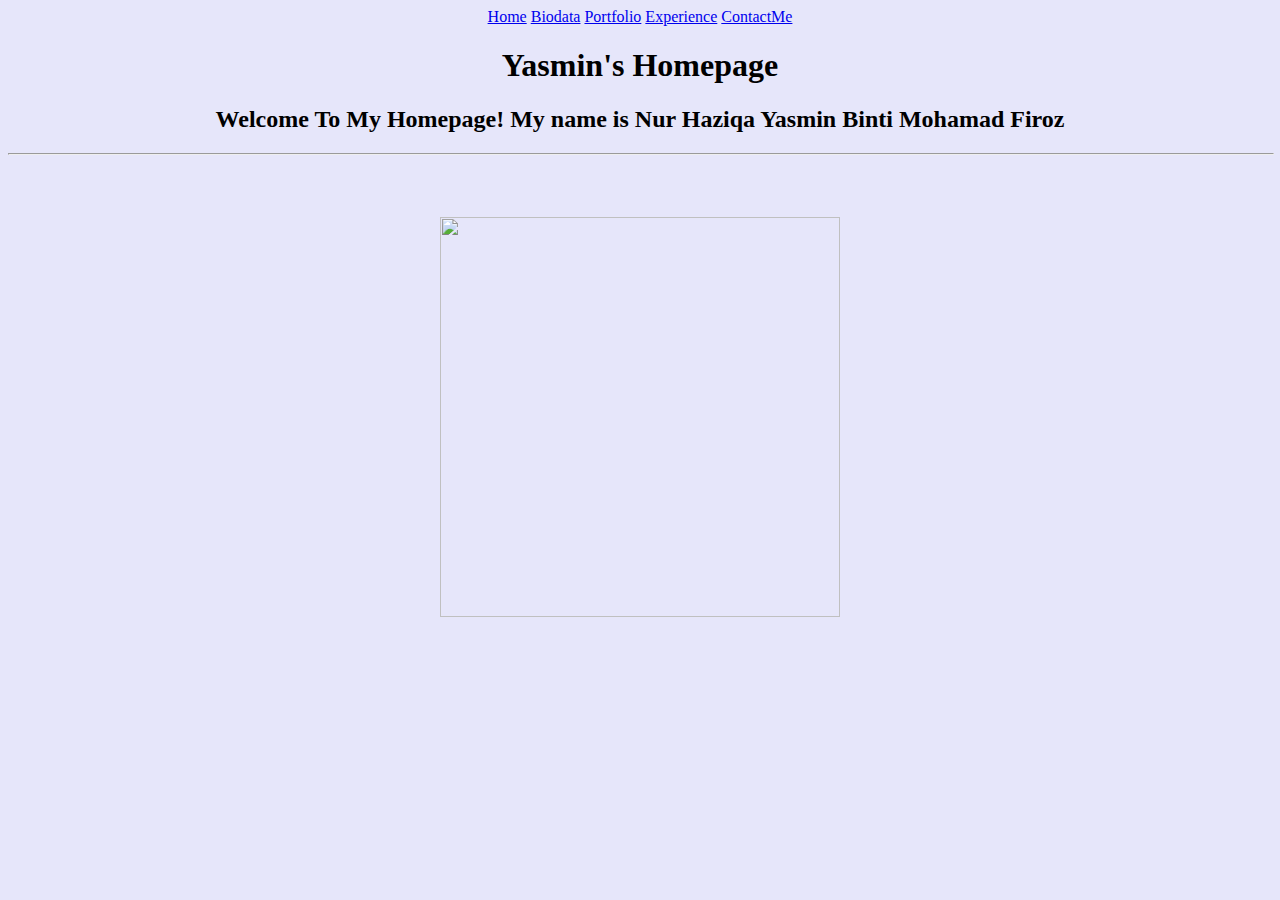
==== index.html @ dd34eb56 "Add files via upload" ====
<html>
    <head>
        <title>HTML Links</title>
    </head>
<body>
<center>
 
<a href="homepage.html">Home</a>
<a href="biodata.html">Biodata</a>
<a href="portfolio.html">Portfolio</a>
<a href="experience.html">Experience</a>
<a href="contactme.html">ContactMe</a>

<body bgcolor="#E6E6FA">
<center><h1><A NAME="TOP"> Yasmin's Homepage </A></H1>
<H2> Welcome To My Homepage! My name is Nur Haziqa Yasmin Binti Mohamad Firoz </H2><CENTER>
<HR WIDTH=100%>
<br>
<br>
<br>

<center><img src="images\hello.jpg" width="400",height="800"></center>













</body>
</html>
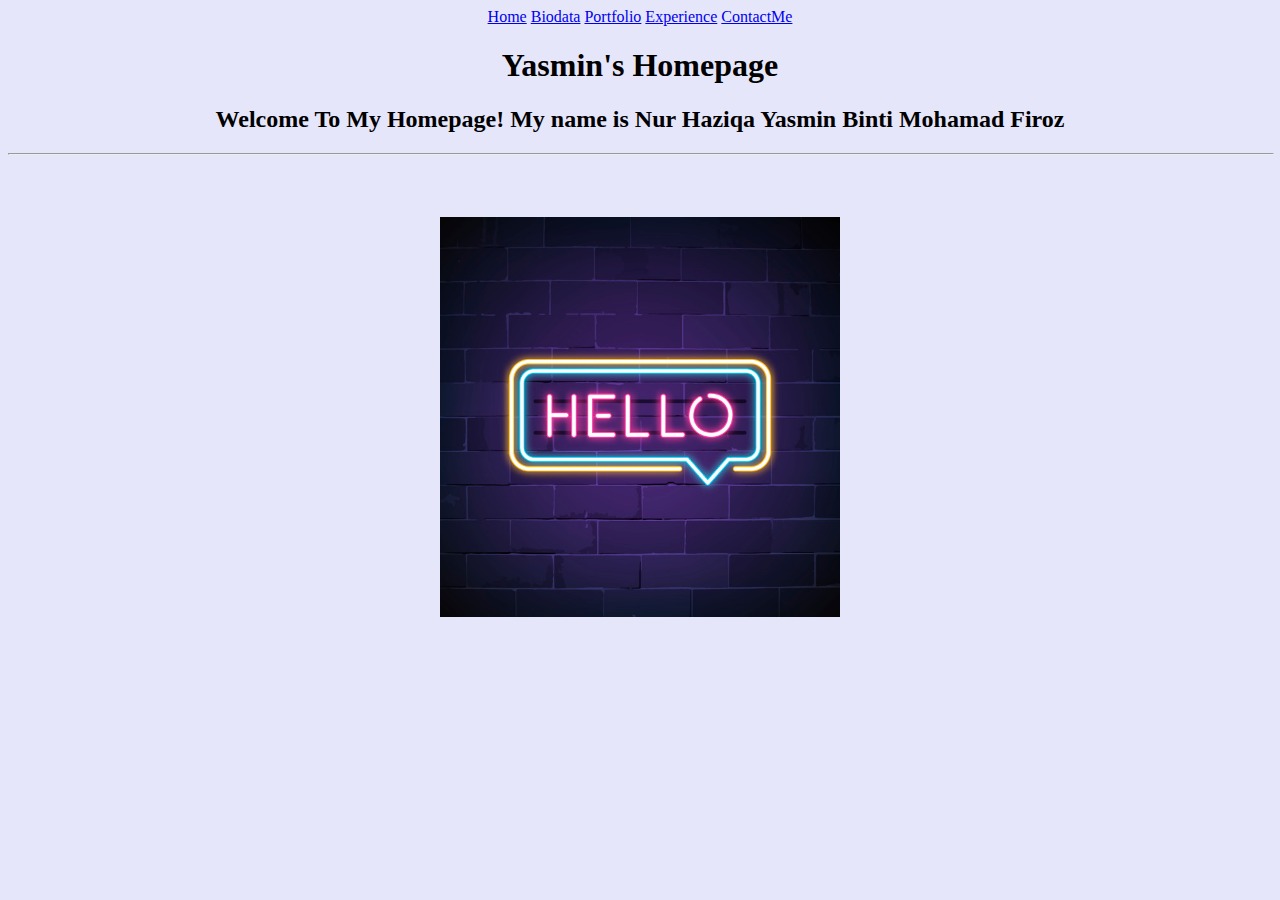
==== commit 3a8278a5: "Add files via upload" ====
--- a/index.html
+++ b/index.html
@@ -19,7 +19,7 @@
 <br>
 <br>
 
-<center><img src="images\hello.jpg" width="400",height="800"></center>
+<center><img src="hello.jpg" width="400",height="800"></center>
 
 
 
@@ -31,7 +31,6 @@
 
 
 
-
-
+</center>
 </body>
 </html>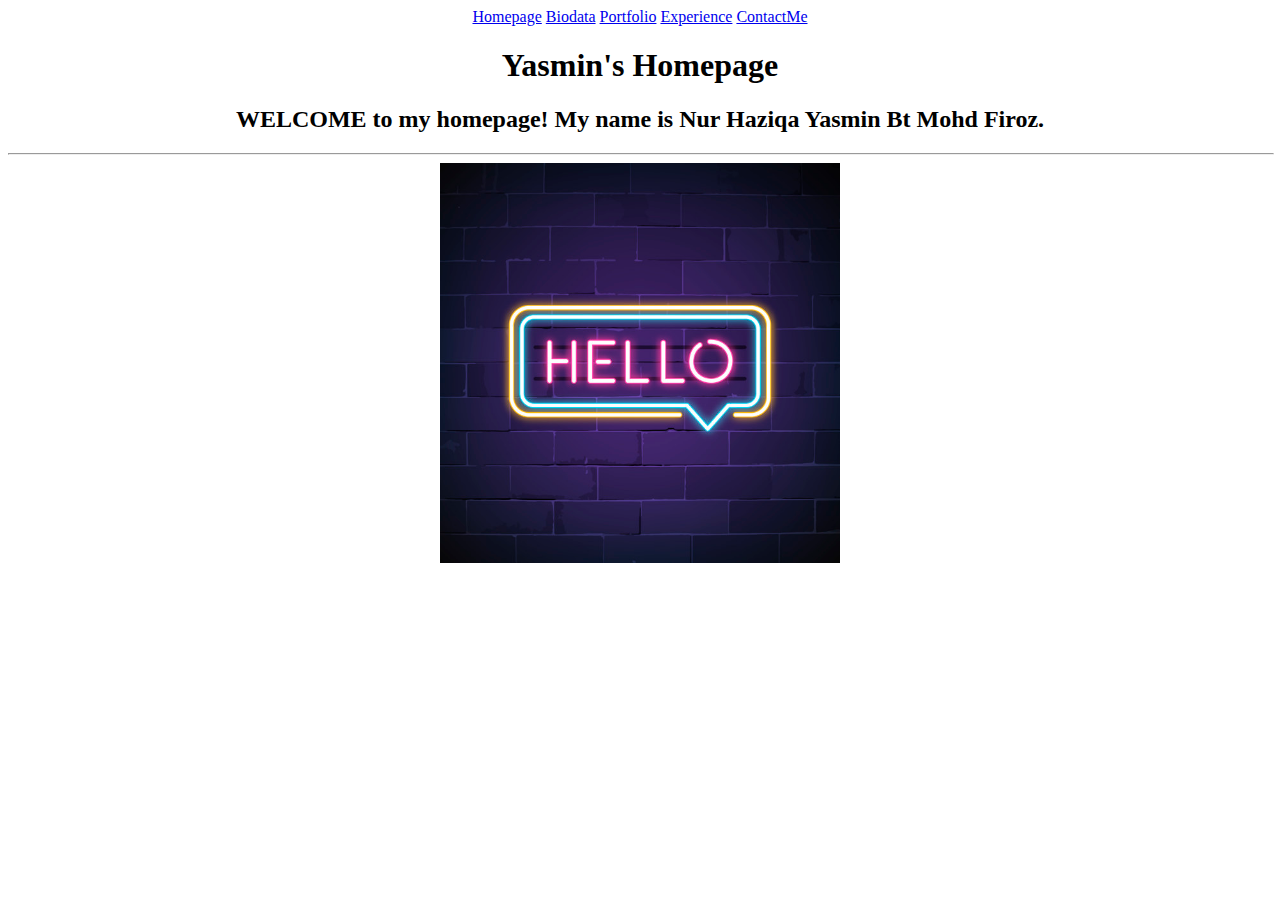
==== commit 54373b4e: "Update index.html" ====
--- a/index.html
+++ b/index.html
@@ -1,23 +1,17 @@
-<html>
-    <head>
-        <title>HTML Links</title>
-    </head>
+</head>
 <body>
+
 <center>
- 
-<a href="homepage.html">Home</a>
-<a href="biodata.html">Biodata</a>
-<a href="portfolio.html">Portfolio</a>
-<a href="experience.html">Experience</a>
-<a href="contactme.html">ContactMe</a>
+<a href="homepage.html" "title="click this button to my Home">Homepage</a>
+<a href="biodata.html" "title="click this button to my Biodata">Biodata</a>
+<a href="portfolio.html" "title="click this button to my Portfolio">Portfolio</a>
+<a href="experience.html" "title="click this button to my Experience">Experience</a>
+<a href="contactme.html" "title="click this button to my ContactMe">ContactMe</a>
+</center>
 
-<body bgcolor="#E6E6FA">
-<center><h1><A NAME="TOP"> Yasmin's Homepage </A></H1>
-<H2> Welcome To My Homepage! My name is Nur Haziqa Yasmin Binti Mohamad Firoz </H2><CENTER>
+<CENTER><H1><A NAME="TOP"> Yasmin's Homepage </A></H1>
+<H2> WELCOME to my homepage! My name is Nur Haziqa Yasmin Bt Mohd Firoz. </H2> <CENTER>
 <HR WIDTH=100%>
-<br>
-<br>
-<br>
 
 <center><img src="hello.jpg" width="400",height="800"></center>
 
@@ -25,12 +19,5 @@
 
 
 
-
-
-
-
-
-
-</center>
 </body>
-</html>+</html>
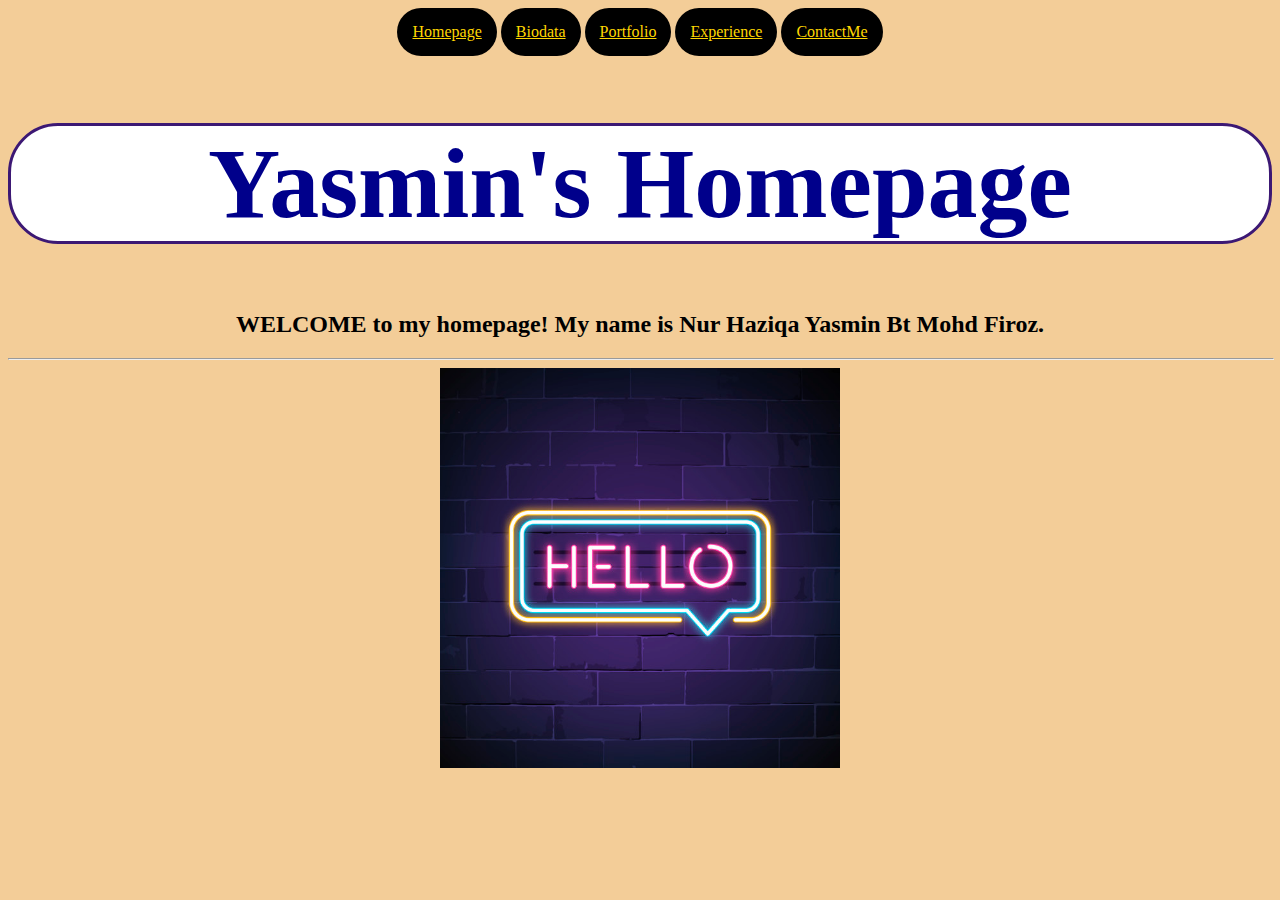
==== commit 479b0fb3: "Update index.html" ====
--- a/index.html
+++ b/index.html
@@ -1,3 +1,8 @@
+<!DOCTYPE html>
+<html>
+ <head>
+        <title>My Homepage</title>
+        <link rel="stylesheet" href="style.css">
 </head>
 <body>
 
--- a/style.css
+++ b/style.css
@@ -0,0 +1,42 @@
+body
+	{
+	     background-color: #f3cd98;
+	}
+
+h1
+	{
+	     background-color: white;
+	     font-face: rockwell extra bold;
+             font-size: 100px;
+             color: darkblue;
+             border: solid;
+             border-color: #3C1874;
+             border-radius: 50px;
+	}
+
+p	
+	{
+	     background-color: white;
+             font-size: 30px;
+             text-align: center;
+             color: #520a1e;
+             font-family: 'Gloria Hallelujah', cursive;
+             padding: 15px;
+	}
+
+a:link, a:visited
+	{
+	background-color: black;
+        color: gold;
+        text-align: center;
+        text decoration: none;
+        display: inline-block;
+        border-radius: 25px;
+        padding: 15px;
+	}
+
+a:hover, a:active
+	{
+	background-color: white;
+        color: black;
+	}	
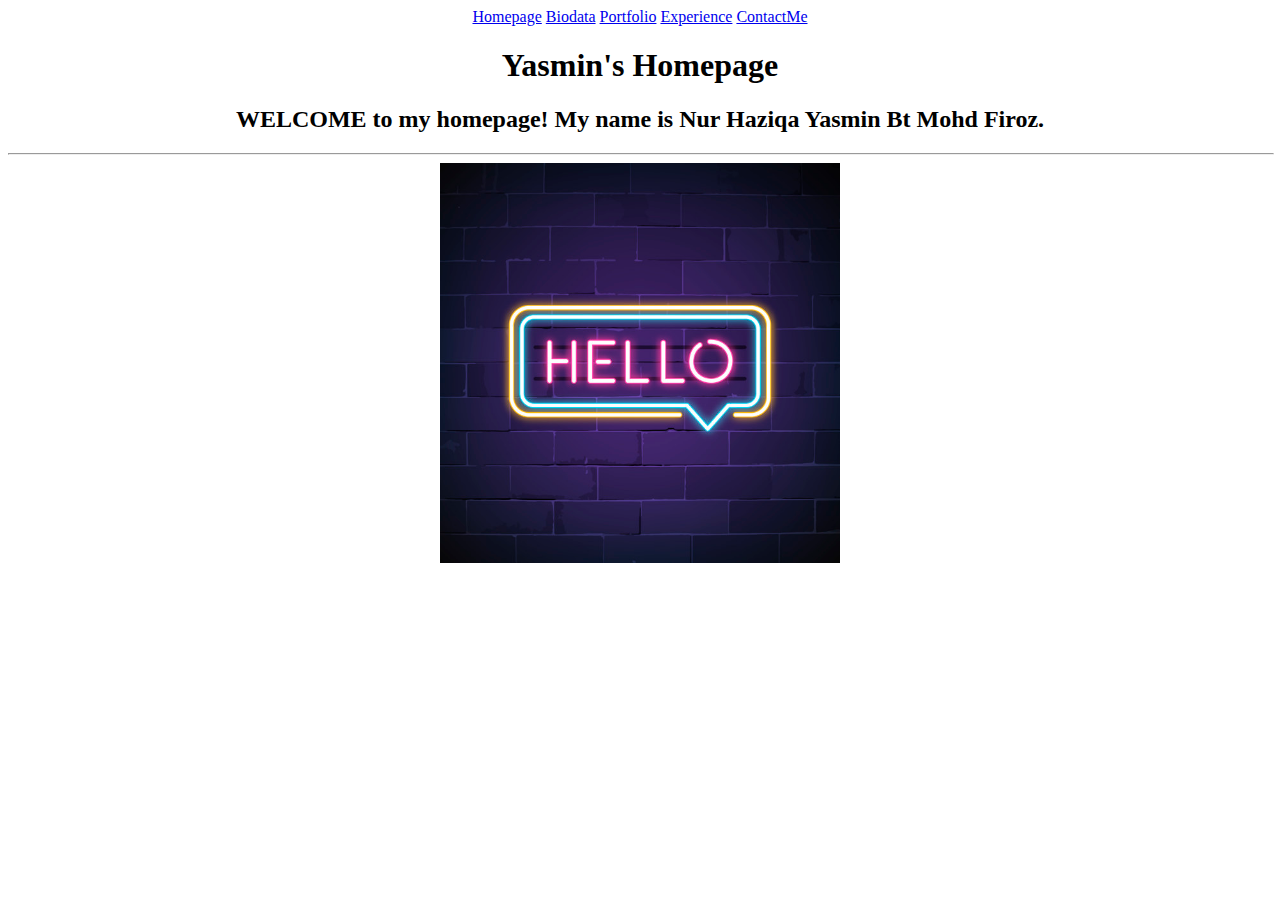
==== commit 5ed6a426: "Update index.html" ====
--- a/index.html
+++ b/index.html
@@ -2,7 +2,7 @@
 <html>
  <head>
         <title>My Homepage</title>
-        <link rel="stylesheet" href="style.css">
+        <link rel="stylesheet" href="stylee.css">
 </head>
 <body>
 
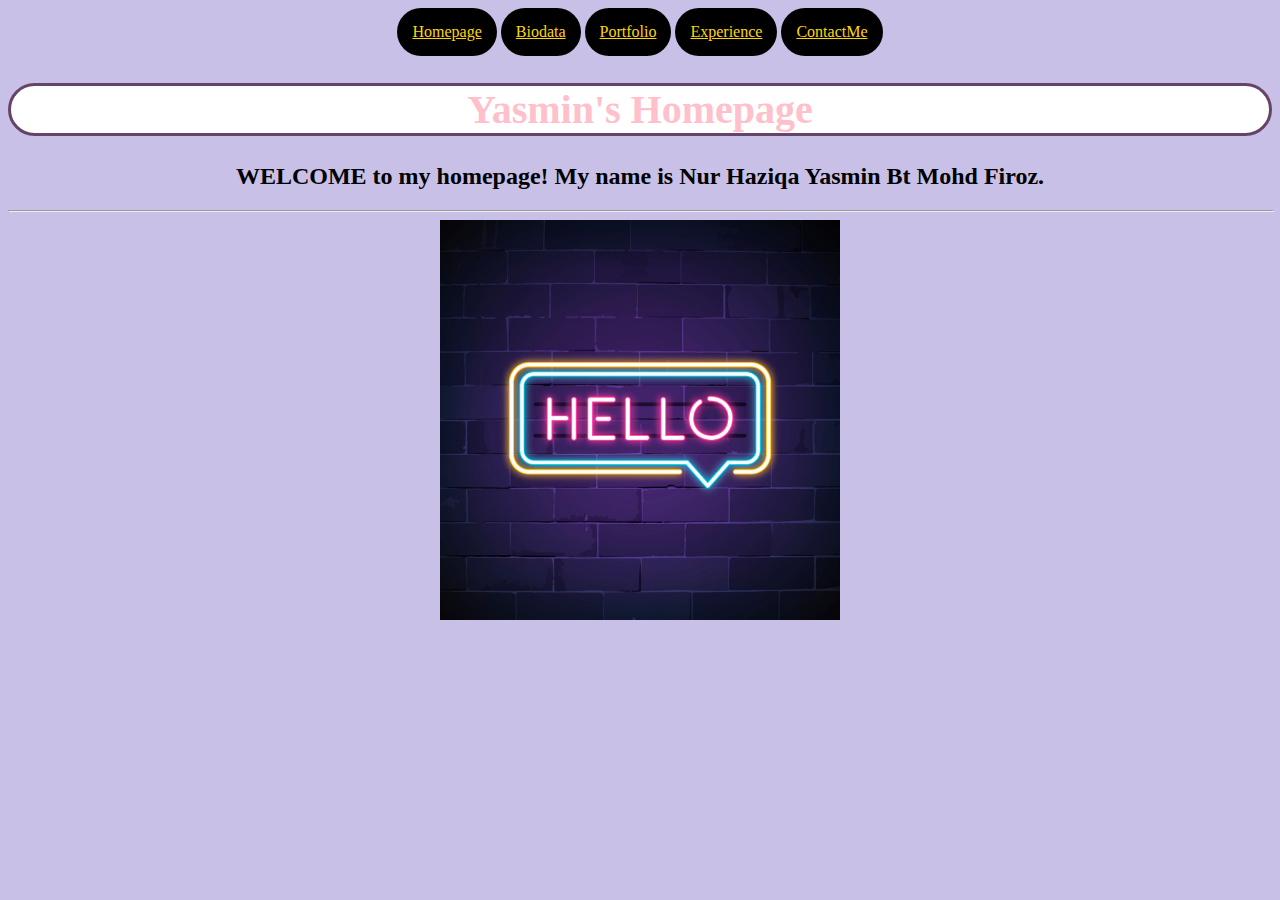
==== commit 2e028fb0: "Update index.html" ====
--- a/index.html
+++ b/index.html
@@ -2,7 +2,7 @@
 <html>
  <head>
         <title>My Homepage</title>
-        <link rel="stylesheet" href="stylee.css">
+        <link rel="stylesheet" href="style.css">
 </head>
 <body>
 
--- a/style.css
+++ b/style.css
@@ -0,0 +1,42 @@
+body
+	{
+	     background-color: #c8c0e7;
+	}
+
+h1
+	{
+	     background-color: white;
+	     font-face: rockwell extra bold;
+             font-size: 40px;
+             color: pink;
+             border: solid;
+             border-color: #664466;
+             border-radius: 50px;
+	}
+
+p	
+	{
+	     background-color: white;
+             font-size: 30px;
+             text-align: center;
+             color: #520a1e;
+             font-family: 'Marck Script', cursive;
+             padding: 15px;
+	}
+
+a:link, a:visited
+	{
+	background-color: black;
+        color: gold;
+        text-align: center;
+        text decoration: none;
+        display: inline-block;
+        border-radius: 25px;
+        padding: 15px;
+	}
+
+a:hover, a:active
+	{
+	background-color: white;
+        color: black;
+	}	
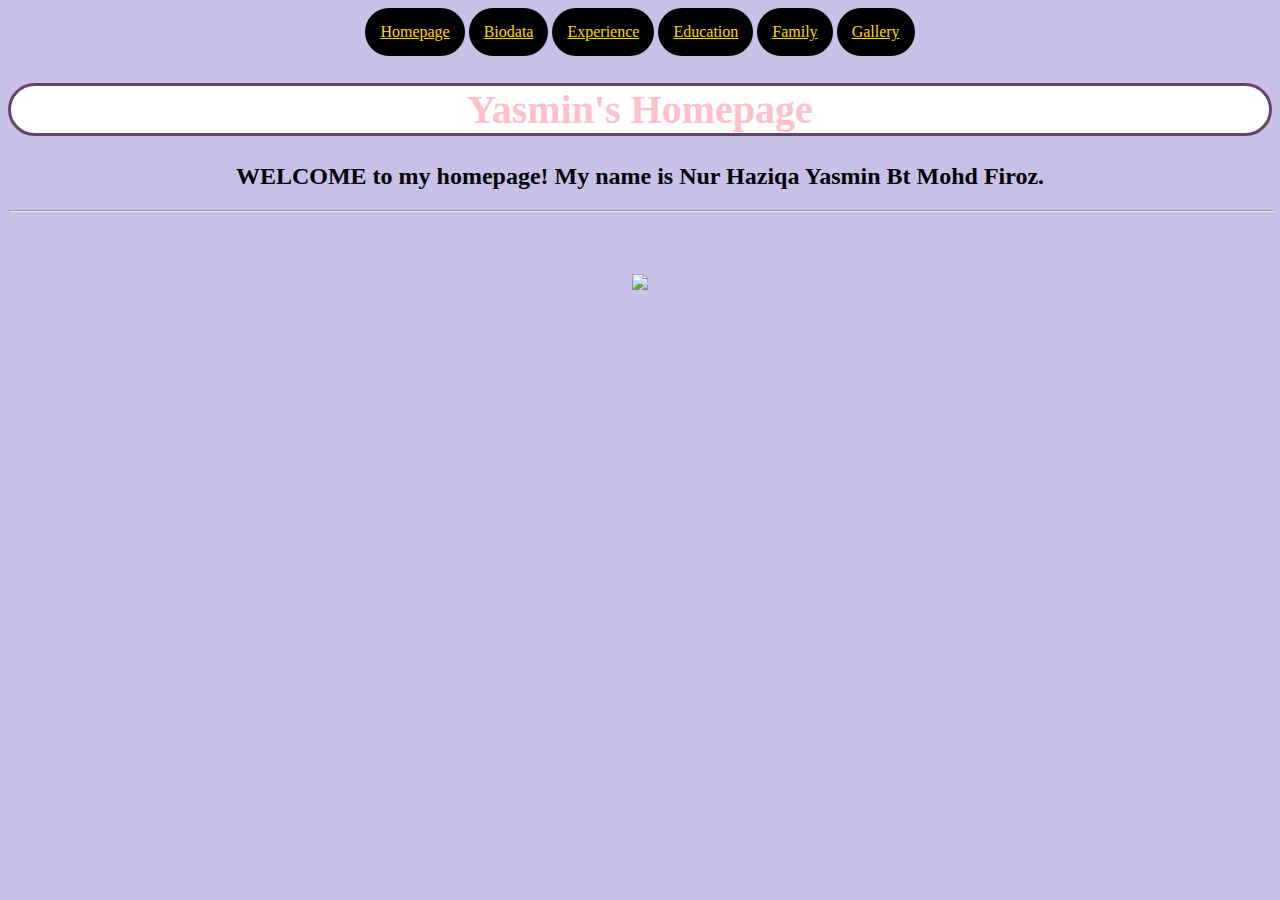
==== commit a3b81bb8: "Add files via upload" ====
--- a/index.html
+++ b/index.html
@@ -9,20 +9,23 @@
 <center>
 <a href="homepage.html" "title="click this button to my Home">Homepage</a>
 <a href="biodata.html" "title="click this button to my Biodata">Biodata</a>
-<a href="portfolio.html" "title="click this button to my Portfolio">Portfolio</a>
 <a href="experience.html" "title="click this button to my Experience">Experience</a>
-<a href="contactme.html" "title="click this button to my ContactMe">ContactMe</a>
+<a href="education.html" "title="click this button to my Education">Education</a>
+<a href="family.html" "title="click this button to my Family">Family</a>
+<a href="gallery.html" "title="click this button to my Gallery">Gallery</a>
 </center>
 
 <CENTER><H1><A NAME="TOP"> Yasmin's Homepage </A></H1>
 <H2> WELCOME to my homepage! My name is Nur Haziqa Yasmin Bt Mohd Firoz. </H2> <CENTER>
 <HR WIDTH=100%>
-
-<center><img src="hello.jpg" width="400",height="800"></center>
+<br>
+<br>
+<br>
+<center><img src="hello.gif" width="400",height="800"></center>
 
 
 
 
 
 </body>
-</html>
+</html>